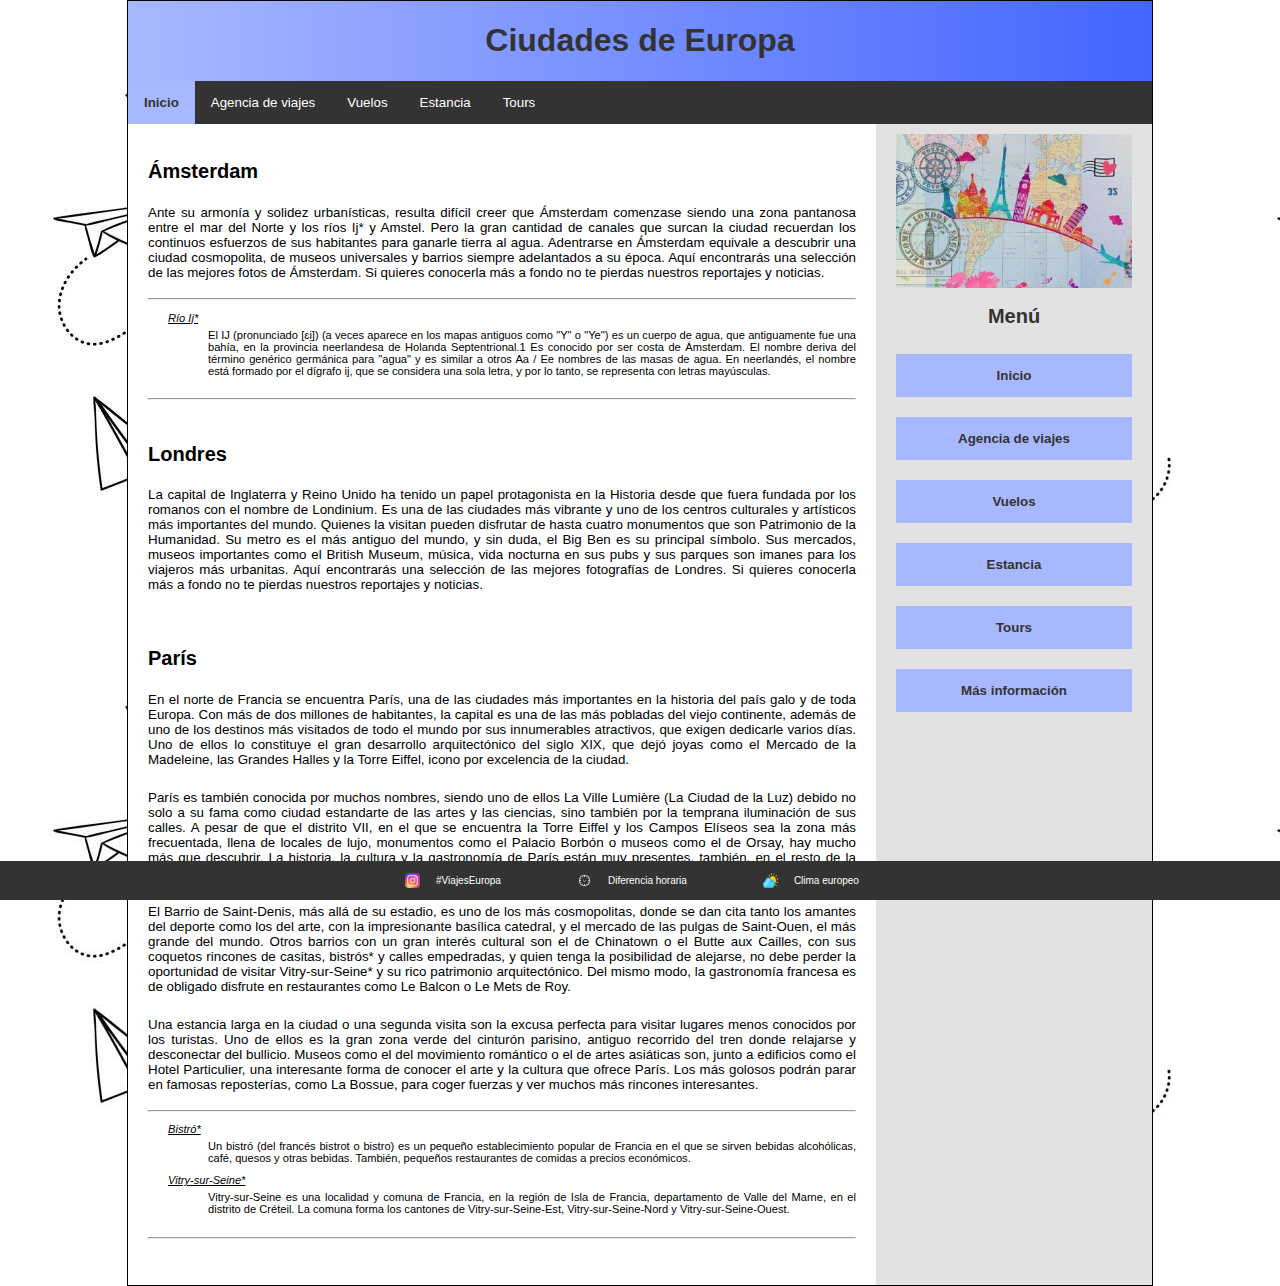
==== L2/index.html @ 64191bb5 "cambio" ====
<!DOCTYPE html>
<html>
<head>
    <title>Ciudades de Europa</title>
    <link rel="stylesheet" href="index.css">
</head>
<body>
    <div id="borde">
        <header>
            <h1>Ciudades de Europa</h1>
        </header>
        <nav>
            <ul>
                <li><a class="inicioNav" href="">Inicio</a></li>
                <li><a href="https://www.edreams.es/">Agencia de viajes</a></li>
                <li><a href="https://www.skyscanner.es/">Vuelos</a></li>
                <li><a href="https://booking.com">Estancia</a></li>
                <li><a href="https://www.civitatis.com/es/">Tours</a></li>
            </ul>
        </nav>
        <div class="content">
            <main>
                <section> 
                    <article>
                        <h2>Ámsterdam</h2>
                        <p>Ante su armonía y solidez urbanísticas, resulta difícil creer que Ámsterdam comenzase siendo una zona pantanosa entre el mar del Norte y los ríos Ij* y Amstel. Pero la gran cantidad de canales que surcan la ciudad recuerdan los continuos esfuerzos de sus habitantes para ganarle tierra al agua. Adentrarse en Ámsterdam equivale a descubrir una ciudad cosmopolita, de museos universales y barrios siempre adelantados a su época. Aquí encontrarás una selección de las mejores fotos de Ámsterdam. Si quieres conocerla más a fondo no te pierdas nuestros reportajes y noticias.</p>
                        <hr>
                        <dl>
                            <dt>Río Ij*</dt>
                            <dd>El IJ (pronunciado [ɛi̯]) (a veces aparece en los mapas antiguos como "Y" o "Ye") es un cuerpo de agua, que antiguamente fue una bahía, en la provincia neerlandesa de Holanda Septentrional.1​ Es conocido por ser costa de Ámsterdam. El nombre deriva del término genérico germánica para "agua" y es similar a otros Aa / Ee nombres de las masas de agua. En neerlandés, el nombre está formado por el dígrafo ij, que se considera una sola letra, y por lo tanto, se representa con letras mayúsculas.</dd> 
                        </dl>
                        <hr>
                    </article>
                    <article>
                        <h2>Londres</h2>
                        <p>La capital de Inglaterra y Reino Unido ha tenido un papel protagonista en la Historia desde que fuera fundada por los romanos con el nombre de Londinium. Es una de las ciudades más vibrante y uno de los centros culturales y artísticos más importantes del mundo. Quienes la visitan pueden disfrutar de hasta cuatro monumentos que son Patrimonio de la Humanidad. Su metro es el más antiguo del mundo, y sin duda, el Big Ben es su principal símbolo. Sus mercados, museos importantes como el British Museum, música, vida nocturna en sus pubs y sus parques son imanes para los viajeros más urbanitas. Aquí encontrarás una selección de las mejores fotografías de Londres. Si quieres conocerla más a fondo no te pierdas nuestros reportajes y noticias.</p>
                    </article>
                    <article>
                        <h2>París</h2>
                        <p>En el norte de Francia se encuentra París, una de las ciudades más importantes en la historia del país galo y de toda Europa. Con más de dos millones de habitantes, la capital es una de las más pobladas del viejo continente, además de uno de los destinos más visitados de todo el mundo por sus innumerables atractivos, que exigen dedicarle varios días. Uno de ellos lo constituye el gran desarrollo arquitectónico del siglo XIX, que dejó joyas como el Mercado de la Madeleine, las Grandes Halles y la Torre Eiffel, icono por excelencia de la ciudad.</p>
                        <p>París es también conocida por muchos nombres,  siendo uno de ellos La Ville Lumière (La Ciudad de la Luz) debido no solo a su fama como ciudad estandarte de las artes y las ciencias, sino también por la temprana iluminación de sus calles. A pesar de que el distrito VII, en el que se encuentra la Torre Eiffel y los Campos Elíseos sea la zona más frecuentada, llena de locales de lujo, monumentos como el Palacio Borbón o museos como el de Orsay, hay mucho más que descubrir. La historia, la cultura y la gastronomía de París están muy presentes, también, en el resto de la ciudad.</p>
                        <p>El Barrio de Saint-Denis, más allá de su estadio, es uno de los más cosmopolitas, donde se dan cita tanto los amantes del deporte como los del arte, con la impresionante basílica catedral, y el mercado de las pulgas de Saint-Ouen, el más grande del mundo. Otros barrios con un gran interés cultural son el de Chinatown o el Butte aux Cailles, con sus coquetos rincones de casitas, bistrós* y calles empedradas, y quien tenga la posibilidad de alejarse, no debe perder la oportunidad de visitar Vitry-sur-Seine* y su rico patrimonio arquitectónico. Del mismo modo, la gastronomía francesa es de obligado disfrute en restaurantes como Le Balcon o Le Mets de Roy.</p>
                        <p>Una estancia larga en la ciudad o una segunda visita son la excusa perfecta para visitar lugares menos conocidos por los turistas. Uno de ellos es la gran zona verde del cinturón parisino, antiguo recorrido del tren donde relajarse y desconectar del bullicio. Museos como el del movimiento romántico o el de artes asiáticas son, junto a edificios como el Hotel Particulier, una interesante forma de conocer el arte y la cultura que ofrece París. Los más golosos podrán parar en famosas reposterías, como La Bossue, para coger fuerzas y ver muchos más rincones interesantes.</p>
                        <hr>
                        <dl>
                            <dt>Bistró*</dt>
                            <dd>Un bistró (del francés bistrot o bistro) es un pequeño establecimiento popular de Francia en el que se sirven bebidas alcohólicas, café, quesos y otras bebidas. También, pequeños restaurantes de comidas a precios económicos.</dd>
                            <dt>Vitry-sur-Seine*</dt>
                            <dd>Vitry-sur-Seine es una localidad y comuna de Francia, en la región de Isla de Francia, departamento de Valle del Marne, en el distrito de Créteil. La comuna forma los cantones de Vitry-sur-Seine-Est, Vitry-sur-Seine-Nord y Vitry-sur-Seine-Ouest.</dd>
                        </dl>
                        <hr>
                    </article>
                </section>
            </main>
            <aside>
                <img class="imagenAside" src="./img/europa.jpg">
                <h2>Menú</h2>
                <ul>
                    <li><a class="menuBoton" href="">Inicio</a></li>
                    <li><a class="menuBoton" href="https://www.edreams.es/">Agencia de viajes</a></li>
                    <li><a class="menuBoton" href="https://www.skyscanner.es/">Vuelos</a></li>
                    <li><a class="menuBoton" href="https://booking.com">Estancia</a></li>
                    <li><a class="menuBoton" href="https://www.civitatis.com/es/">Tours</a></li>
                    <li><a class="menuBoton" href="https://viajes.nationalgeographic.com.es/">Más información</a></li>
                </ul>
            </aside>
        </div>
    </div>
    <footer>
        <nav class="footernav">
            <ul>
                <li>
                        <img class="imagenFooter" src="./img/insta.png" alt="Instagram">
                        <a class="enlaceFooter" href="https://www.instagram.com/explore/tags/viajeseuropa/?hl=es">#ViajesEuropa</a>    
                </li>
                <li>
                    <img class="imagenFooter" src="./img/relojBlanco.png" alt="Reloj">
                    <a class="enlaceFooter" href="https://www.zeitverschiebung.net/es/">Diferencia horaria</a>
                </li>
                <li>
                    <img class="imagenFooter" src="./img/clima.png" alt="Clima">
                    <a class="enlaceFooter" href="https://www.accuweather.com/es/europe-weather">Clima europeo</a>
                </li>
            </ul>
        </nav>
    </footer>
</body>
</html>
---- L2/index.css ----
body{
    margin: 0;
    padding: 0;
    background-image: url("./img/avion.jpg");
    font-family: 'Century Gothic', sans-serif;
}

main{
    background-color: #fff;
}

#borde{
    border: 1px solid black;
    width: 80%;
    margin: auto;
    font-size: smaller;
}

header{
    display: flex;
    justify-content: center;
    align-items: center;
    color: #333;
    font-size: larger;
    background: linear-gradient(to right, #a8b8ff, #4365ff);
}

header:hover{
    text-shadow: white 2px 5px 2px;
}

nav{
    background-color: #333;
}

ul{
    list-style-type: none;
    background-color: #333;
    overflow: hidden;
    margin: 0;
    padding: 0;
}

li{
    float: left;
}

a{
    display: block;
    color: white;
    text-align: center;
    padding: 14px 16px;
    text-decoration: none;
}  

a:hover{
    font-weight: bold;
    background: linear-gradient(to right, #a8b8ff, #6682ff);
    color: #333;
}

.inicioNav{
    font-weight: bold;
    background-color: #a8b8ff; 
    color: #333;
}

.inicioNav:hover{
    font-weight: normal;
    background: none;
    text-decoration: underline;
    background-color: #333;
    color: #fff;
    text-transform: uppercase;
}

.content {
    display: flex;
}

main{
    flex: 3;
    padding: 20px;
}
aside{
    flex: 1;
    padding: 10px 20px; /*Si pones 0px 20px la imagen en este caso queda pegada arriba*/
    background-color: #e2e2e2;
    display: flex;
    flex-direction: column;
    align-items: center;
    box-sizing: border-box;
}

aside h2{
    color: #333;
}

aside ul{
    list-style-type: none;
    background-color: #e2e2e2;
    overflow: hidden;
    margin: 0;
    padding: 0;
}

aside li{
    float: top;
    width: 100%;
    padding: 10px 0px;
}

aside a{
    display: block;
    color: #333;
    text-align: center;
    padding: 14px 16px;
    text-decoration: none;
    font-weight: bold;
}  

.menuBoton{
    font-weight: bold;
    background-color: #a8b8ff; 
    color: #333;
}

.menuBoton:hover{
    font-weight: normal;
    background: none;
    background-color: #333;
    color: #fff;
}

.imagenAside{
    height: auto;
    width: 100%;
}
.imagenAside:hover {
    transform: scale(0.9); /* Ajusta la escala según tu preferencia para el efecto hover */
}

dl{
    padding: 0px 0px 0px 20px;
    text-align: justify;
    font-size: smaller;
}
dt{
    text-decoration: underline;
    font-style: italic;
}

dd{
    padding: 5px 0px 10px;
}

p{
    text-align: justify;
    padding: 5px 0px 5px;
}
article{
    padding: 0px 0px 20px;
}
hr{
    color: #999;
    background-color: #999; 
}
footer{
    display: flex;
    justify-content: center;
    align-items: center;
    position: fixed;
    width: 100%;
    bottom: 0;
    left: 0;
    background-color: #333;
}

.footernav ul{
    list-style-type: none;
    overflow: hidden;
    margin: 0;
    padding: 0;
}

.footernav li{
    float: left;
    display: flex;
    justify-content: center;
    align-items: center;
    padding: 0px 30px;
}

.footernav li a{
    display: block;
    color: white;
    text-align: center;
    text-decoration: none;
}  

.footernav li a:hover{
    text-decoration: underline;
    font-weight: normal;
    background: none;
}

.imagenFooter{
    width: 15px;
    height: 15px;
}

.enlaceFooter{
    text-decoration: none;
    color: #fff;
    font-size: 10px;
}
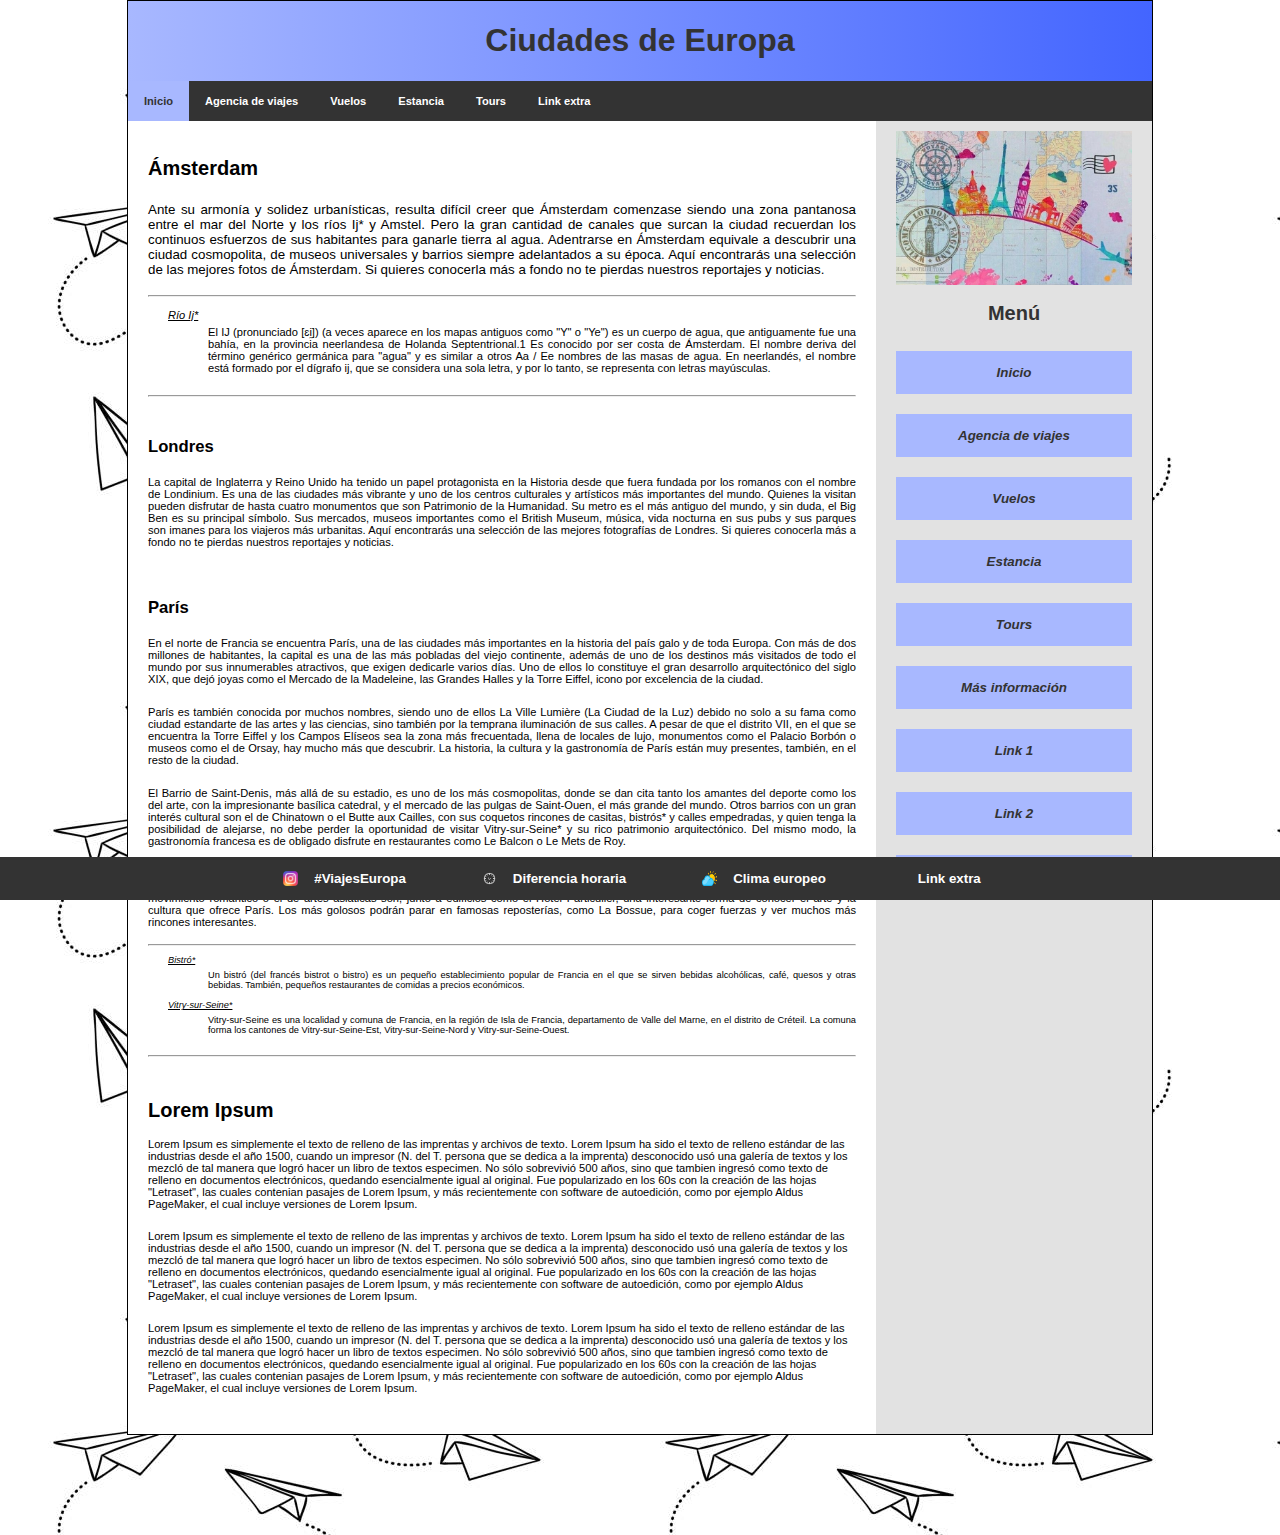
==== commit 16e1690b: "l2" ====
--- a/L2/index.html
+++ b/L2/index.html
@@ -2,7 +2,8 @@
 <html>
 <head>
     <title>Ciudades de Europa</title>
-    <link rel="stylesheet" href="index.css">
+    <link rel="stylesheet" href="css/index.css">
+    <script src="js/index.js"></script>
 </head>
 <body>
     <div id="borde">
@@ -84,5 +85,6 @@
             </ul>
         </nav>
     </footer>
+    
 </body>
 </html>
--- a/L2/css/index.css
+++ b/L2/css/index.css
@@ -0,0 +1,219 @@
+body{
+    margin: 0;
+    padding: 0;
+    background-image: url("../img/avion.jpg");
+    font-family: 'Century Gothic', sans-serif;
+}
+
+main{
+    background-color: #fff;
+}
+
+#borde{
+    border: 1px solid black;
+    width: 80%;
+    margin: auto;
+    font-size: smaller;
+    margin-bottom: 100px;
+}
+
+header{
+    display: flex;
+    justify-content: center;
+    align-items: center;
+    color: #333;
+    font-size: larger;
+    background: linear-gradient(to right, #a8b8ff, #4365ff);
+}
+
+header:hover{
+    text-shadow: white 2px 5px 2px;
+}
+
+nav{
+    background-color: #333;
+}
+
+ul{
+    list-style-type: none;
+    background-color: #333;
+    overflow: hidden;
+    margin: 0;
+    padding: 0;
+}
+
+li{
+    float: left;
+}
+
+a{
+    display: block;
+    color: white;
+    text-align: center;
+    padding: 14px 16px;
+    text-decoration: none;
+}  
+
+a:hover{
+    font-weight: bold;
+    background: linear-gradient(to right, #a8b8ff, #6682ff);
+    color: #333;
+}
+
+.inicioNav{
+    font-weight: bold;
+    background-color: #a8b8ff; 
+    color: #333;
+}
+
+.inicioNav:hover{
+    font-weight: normal;
+    background: none;
+    text-decoration: underline;
+    background-color: #333;
+    color: #fff;
+    text-transform: uppercase;
+}
+
+.content {
+    display: flex;
+}
+
+main{
+    flex: 3;
+    padding: 20px;
+}
+aside{
+    flex: 1;
+    padding: 10px 20px; /*Si pones 0px 20px la imagen en este caso queda pegada arriba*/
+    background-color: #e2e2e2;
+    display: flex;
+    flex-direction: column;
+    align-items: center;
+    box-sizing: border-box;
+}
+
+aside h2{
+    color: #333;
+}
+
+aside ul{
+    list-style-type: none;
+    background-color: #e2e2e2;
+    overflow: hidden;
+    margin: 0;
+    padding: 0;
+}
+
+aside li{
+    float: top;
+    width: 100%;
+    padding: 10px 0px;
+}
+
+aside a{
+    display: block;
+    color: #333;
+    text-align: center;
+    padding: 14px 16px;
+    text-decoration: none;
+    font-weight: bold;
+}  
+
+.menuBoton{
+    font-weight: bold;
+    background-color: #a8b8ff; 
+    color: #333;
+    text-decoration: underline;
+}
+
+.menuBoton:hover{
+    font-weight: normal;
+    background: none;
+    background-color: #333;
+    color: #fff;
+}
+
+.imagenAside{
+    height: auto;
+    width: 100%;
+}
+.imagenAside:hover {
+    transform: scale(0.9); /* Ajusta la escala según tu preferencia para el efecto hover */
+}
+
+dl{
+    padding: 0px 0px 0px 20px;
+    text-align: justify;
+    font-size: smaller;
+}
+dt{
+    text-decoration: underline;
+    font-style: italic;
+}
+
+dd{
+    padding: 5px 0px 10px;
+}
+
+p{
+    text-align: justify;
+    padding: 5px 0px 5px;
+}
+article{
+    padding: 0px 0px 20px;
+}
+hr{
+    color: #999;
+    background-color: #999; 
+}
+footer{
+    display: flex;
+    justify-content: center;
+    align-items: center;
+    position: fixed;
+    width: 100%;
+    bottom: 0;
+    left: 0;
+    background-color: #333;
+}
+
+.footernav ul{
+    list-style-type: none;
+    overflow: hidden;
+    margin: 0;
+    padding: 0;
+}
+
+.footernav li{
+    float: left;
+    display: flex;
+    justify-content: center;
+    align-items: center;
+    padding: 0px 30px;
+}
+
+.footernav li a{
+    display: block;
+    color: white;
+    text-align: center;
+    text-decoration: none;
+}  
+
+.footernav li a:hover{
+    text-decoration: underline;
+    font-weight: normal;
+    background: none;
+}
+
+.imagenFooter{
+    width: 15px;
+    height: 15px;
+}
+
+.enlaceFooter{
+    text-decoration: none;
+    color: #fff;
+    font-size: 10px;
+}
+
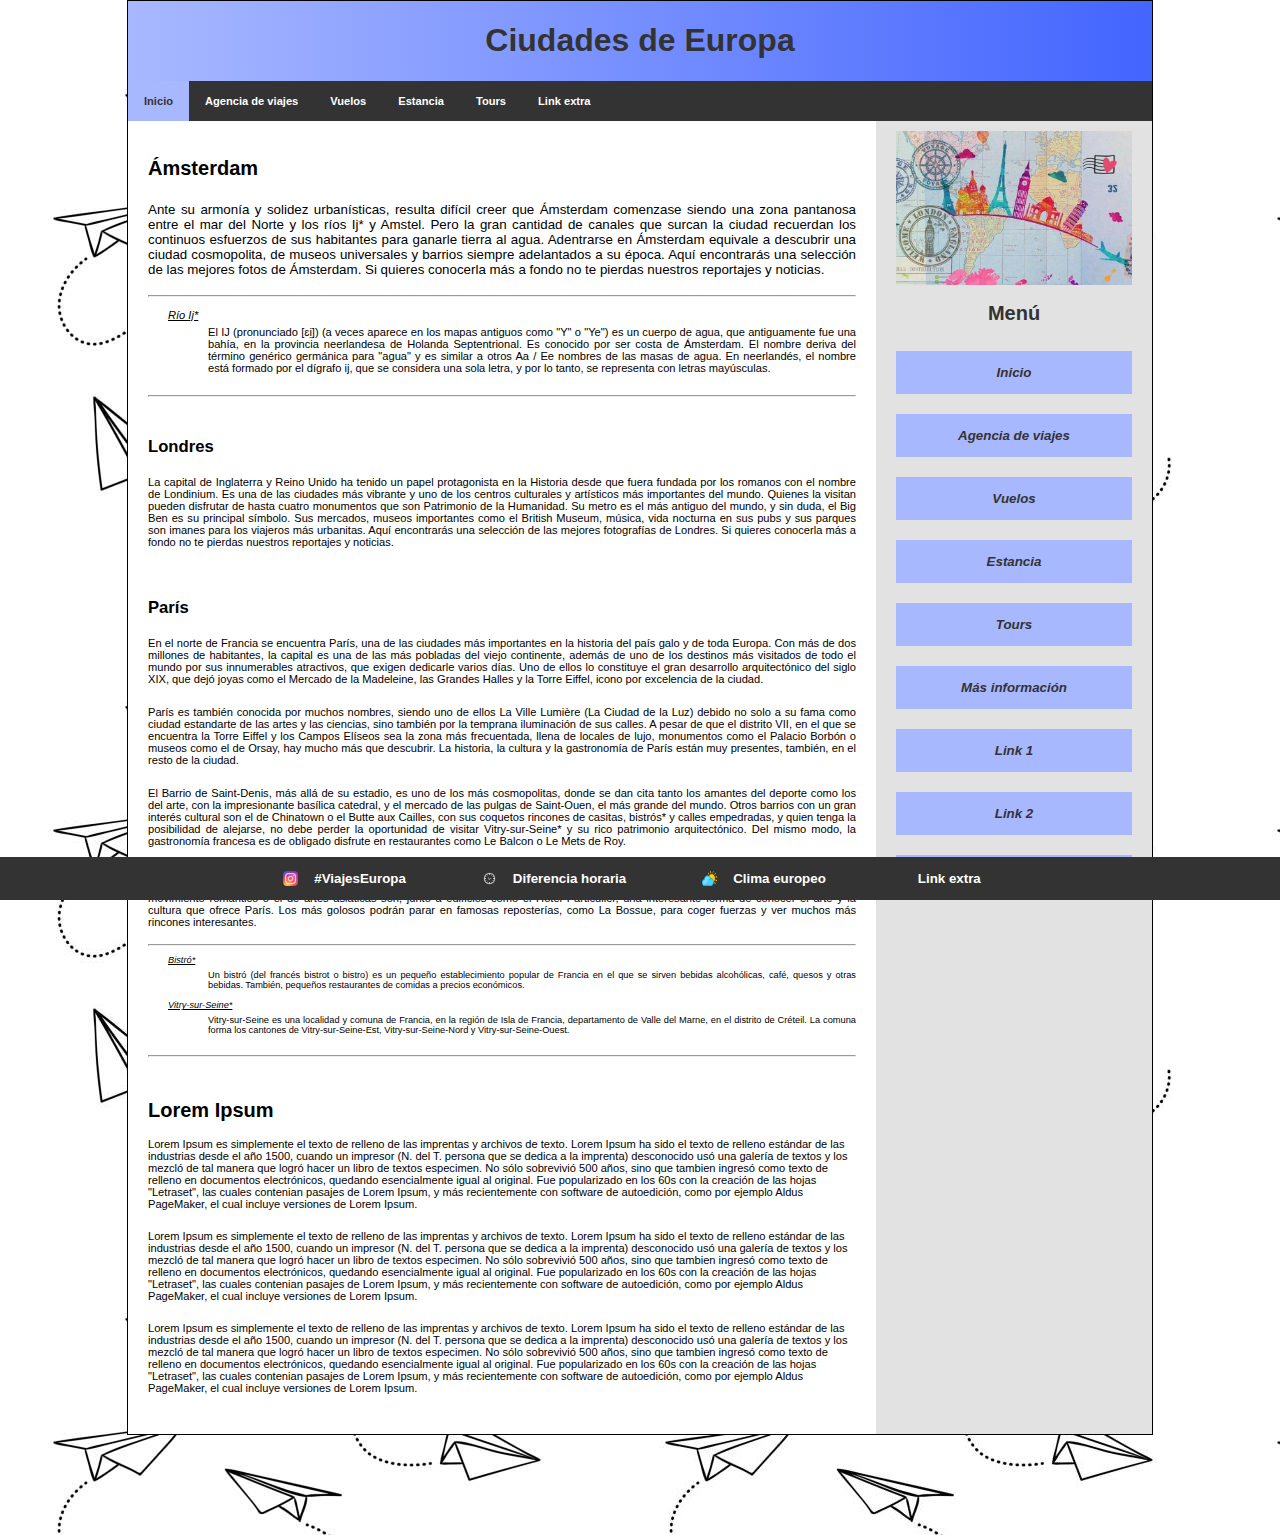
==== commit cb80f207: "l3" ====
--- a/L2/index.html
+++ b/L2/index.html
@@ -28,7 +28,7 @@
                         <hr>
                         <dl>
                             <dt>Río Ij*</dt>
-                            <dd>El IJ (pronunciado [ɛi̯]) (a veces aparece en los mapas antiguos como "Y" o "Ye") es un cuerpo de agua, que antiguamente fue una bahía, en la provincia neerlandesa de Holanda Septentrional.1​ Es conocido por ser costa de Ámsterdam. El nombre deriva del término genérico germánica para "agua" y es similar a otros Aa / Ee nombres de las masas de agua. En neerlandés, el nombre está formado por el dígrafo ij, que se considera una sola letra, y por lo tanto, se representa con letras mayúsculas.</dd> 
+                            <dd>El IJ (pronunciado [ɛi̯]) (a veces aparece en los mapas antiguos como "Y" o "Ye") es un cuerpo de agua, que antiguamente fue una bahía, en la provincia neerlandesa de Holanda Septentrional. Es conocido por ser costa de Ámsterdam. El nombre deriva del término genérico germánica para "agua" y es similar a otros Aa / Ee nombres de las masas de agua. En neerlandés, el nombre está formado por el dígrafo ij, que se considera una sola letra, y por lo tanto, se representa con letras mayúsculas.</dd> 
                         </dl>
                         <hr>
                     </article>
